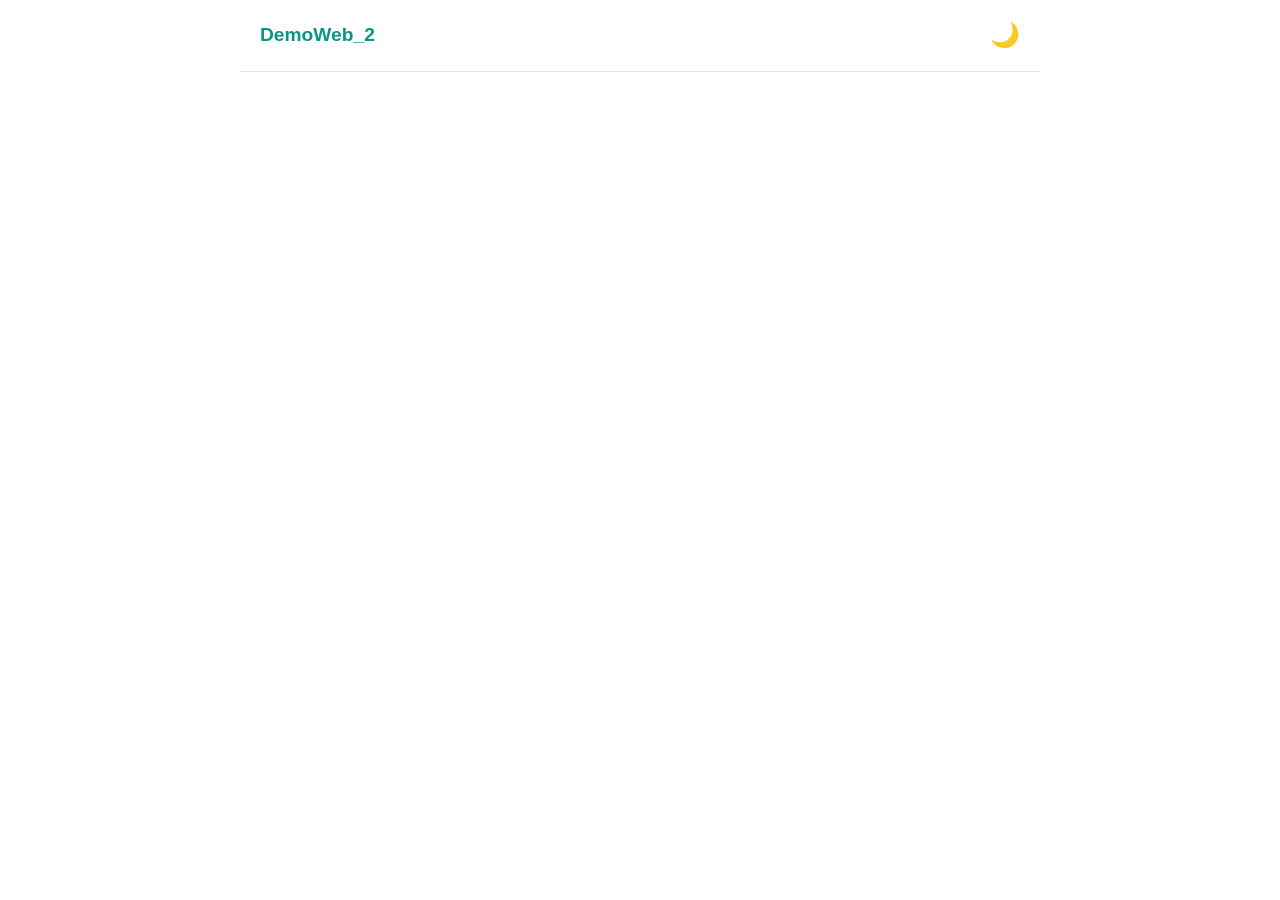
==== index.html @ 4f8fabd1 "demoweb_2 v1.0 rilis" ====
<!DOCTYPE html>
<html lang="id">
<head>
    <meta charset="UTF-8">
    <meta name="viewport" content="width=device-width, initial-scale=1.0">
    <title>Home</title>
    <link rel="stylesheet" href="style.css">
</head>
<body>
    <nav class="container">
        <a href="/" id="logo" style="font-weight:bold; font-size:1.2rem;">DemoWeb_2</a>
        <button onclick="toggleTheme()" class="btn" id="theme-btn">🌙</button>
    </nav>
    <main class="container">
        <div id="posts-grid" class="grid">Memuat...</div>
    </main>
    <script src="config.js"></script>
    <script src="app.js"></script>
    <script>
        initApp();
        document.getElementById('logo').innerText = CONFIG.SITE_NAME;
        async function loadHome() {
            const data = await fetchAllData();
            const posts = data.filter(i => i.type === 'post' && i.status === 'Published');
            const container = document.getElementById('posts-grid');
            container.innerHTML = '';
            posts.forEach(p => {
                container.innerHTML += `
                    <div class="card">
                        <a href="/post/${p.slug}">
                            ${p.image_url ? `<img src="${p.image_url}" style="height:150px; width:100%; object-fit:cover;">` : ''}
                            <h3>${p.title}</h3>
                        </a>
                        <small>${p.date} • ${p.category}</small>
                    </div>`;
            });
        }
        loadHome();
    </script>
</body>
</html>
---- style.css ----
:root { --primary: #0d9488; --bg: #fff; --text: #1f2937; --card: #fff; --border: #e5e7eb; --container: 800px; }
[data-theme="dark"] { --bg: #111827; --text: #f9fafb; --card: #1f2937; --border: #374151; }
[data-color="blue"] { --primary: #2563eb; } [data-color="red"] { --primary: #dc2626; }

* { box-sizing: border-box; margin: 0; padding: 0; }
body { font-family: sans-serif; background: var(--bg); color: var(--text); line-height: 1.6; transition: 0.3s; }
a { color: var(--primary); text-decoration: none; }
.container { max-width: var(--container); margin: 0 auto; padding: 20px; }
.grid { display: grid; grid-template-columns: repeat(auto-fill, minmax(280px, 1fr)); gap: 20px; }
.card { background: var(--card); border: 1px solid var(--border); border-radius: 10px; overflow: hidden; padding: 15px; }
.badge { background: var(--primary); color: #fff; padding: 2px 8px; border-radius: 4px; font-size: 0.8em; }
nav { display: flex; justify-content: space-between; padding: 20px 0; border-bottom: 1px solid var(--border); margin-bottom: 30px; }
.btn { background: none; border: none; font-size: 1.5rem; cursor: pointer; }
img { max-width: 100%; border-radius: 8px; }
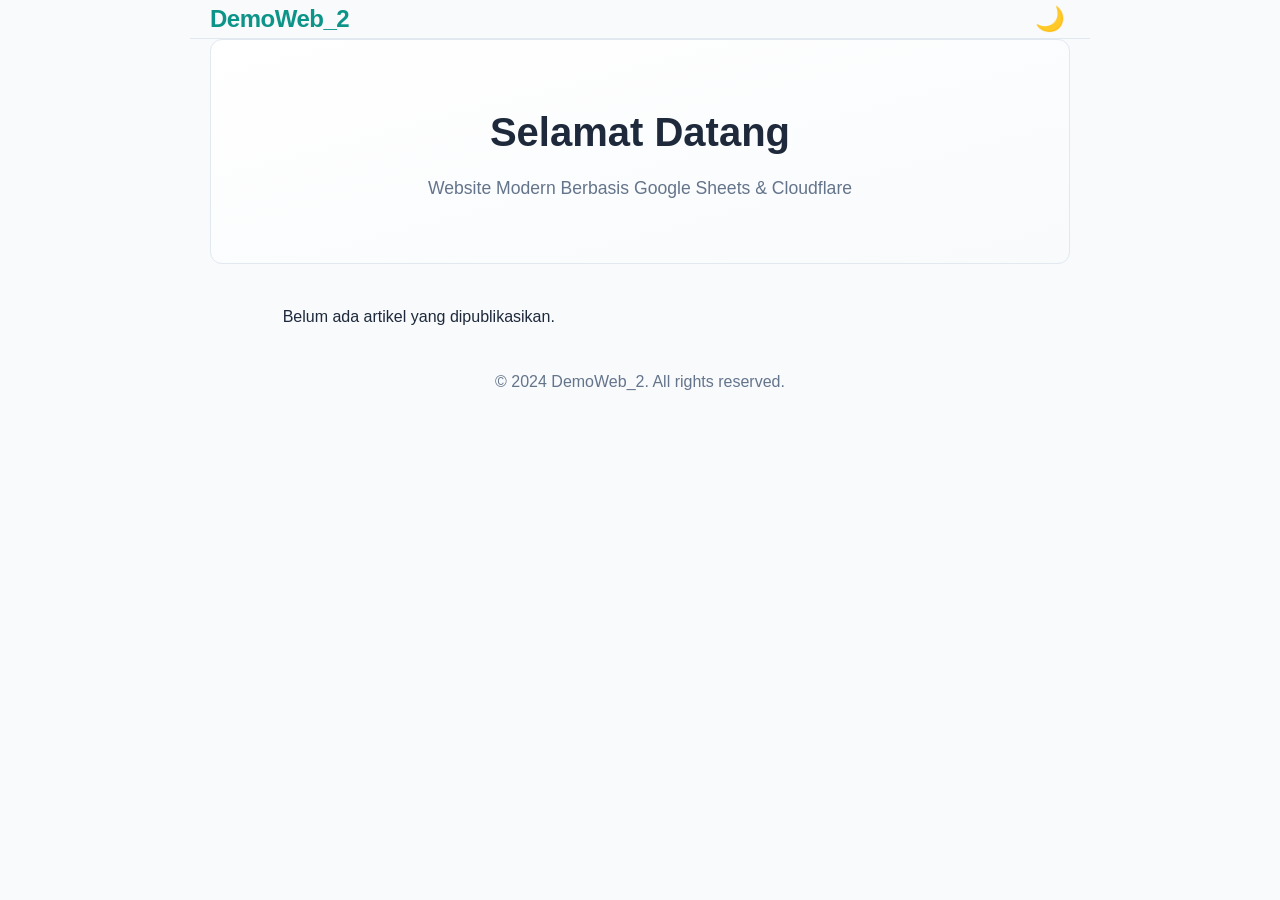
==== commit 7d1c7faa: "update semua file" ====
--- a/index.html
+++ b/index.html
@@ -4,34 +4,61 @@
     <meta charset="UTF-8">
     <meta name="viewport" content="width=device-width, initial-scale=1.0">
     <title>Home</title>
-    <link rel="stylesheet" href="style.css">
+    <link rel="stylesheet" href="/style.css">
 </head>
 <body>
     <nav class="container">
-        <a href="/" id="logo" style="font-weight:bold; font-size:1.2rem;">DemoWeb_2</a>
-        <button onclick="toggleTheme()" class="btn" id="theme-btn">🌙</button>
+        <a href="/" class="logo" id="logo">Loading...</a>
+        <button onclick="toggleTheme()" class="theme-btn" id="theme-btn">🌙</button>
     </nav>
+
+    <header class="container">
+        <div class="hero">
+            <h1>Selamat Datang</h1>
+            <p id="site-desc">Website serverless modern, cepat, dan hemat biaya.</p>
+        </div>
+    </header>
+
     <main class="container">
-        <div id="posts-grid" class="grid">Memuat...</div>
+        <div id="loading" class="loading-spinner"></div>
+        <div id="posts-grid" class="grid"></div>
     </main>
-    <script src="config.js"></script>
-    <script src="app.js"></script>
+
+    <footer style="text-align:center; padding: 40px 0; color: var(--text-muted);">
+        &copy; 2024 DemoWeb_2. All rights reserved.
+    </footer>
+
+    <script src="/config.js"></script>
+    <script src="/app.js"></script>
+
     <script>
         initApp();
         document.getElementById('logo').innerText = CONFIG.SITE_NAME;
+        document.getElementById('site-desc').innerText = CONFIG.SITE_DESC;
+
         async function loadHome() {
             const data = await fetchAllData();
+            // Filter: Hanya tipe post dan status Published
             const posts = data.filter(i => i.type === 'post' && i.status === 'Published');
+            
             const container = document.getElementById('posts-grid');
-            container.innerHTML = '';
+            document.getElementById('loading').style.display = 'none';
+
+            if(posts.length === 0) {
+                container.innerHTML = "<p style='text-align:center; width:100%;'>Belum ada artikel yang dipublikasikan.</p>";
+                return;
+            }
+
             posts.forEach(p => {
                 container.innerHTML += `
                     <div class="card">
                         <a href="/post/${p.slug}">
-                            ${p.image_url ? `<img src="${p.image_url}" style="height:150px; width:100%; object-fit:cover;">` : ''}
-                            <h3>${p.title}</h3>
+                            ${p.image_url ? `<img src="${p.image_url}" class="card-img" alt="${p.title}" onerror="this.style.display='none'">` : ''}
+                            <div class="card-body">
+                                <span class="card-meta">${p.date} • ${p.category}</span>
+                                <h3>${p.title}</h3>
+                            </div>
                         </a>
-                        <small>${p.date} • ${p.category}</small>
                     </div>`;
             });
         }
--- a/style.css
+++ b/style.css
@@ -1,14 +1,113 @@
-:root { --primary: #0d9488; --bg: #fff; --text: #1f2937; --card: #fff; --border: #e5e7eb; --container: 800px; }
-[data-theme="dark"] { --bg: #111827; --text: #f9fafb; --card: #1f2937; --border: #374151; }
-[data-color="blue"] { --primary: #2563eb; } [data-color="red"] { --primary: #dc2626; }
+/* --- VARIABLES & RESET --- */
+:root {
+    --primary: #0d9488;
+    --primary-hover: #0f766e;
+    --bg-body: #f8fafc;
+    --bg-card: #ffffff;
+    --text-main: #1e293b;
+    --text-muted: #64748b;
+    --border: #e2e8f0;
+    --shadow: 0 4px 6px -1px rgb(0 0 0 / 0.1), 0 2px 4px -2px rgb(0 0 0 / 0.1);
+    --container: 900px;
+    --radius: 12px;
+}
+
+[data-theme="dark"] {
+    --bg-body: #0f172a;
+    --bg-card: #1e293b;
+    --text-main: #f1f5f9;
+    --text-muted: #94a3b8;
+    --border: #334155;
+    --shadow: 0 4px 6px -1px rgb(0 0 0 / 0.5);
+}
+
+[data-color="blue"] { --primary: #2563eb; --primary-hover: #1d4ed8; }
+[data-color="red"] { --primary: #dc2626; --primary-hover: #b91c1c; }
+[data-color="purple"] { --primary: #9333ea; --primary-hover: #7e22ce; }
 
 * { box-sizing: border-box; margin: 0; padding: 0; }
-body { font-family: sans-serif; background: var(--bg); color: var(--text); line-height: 1.6; transition: 0.3s; }
-a { color: var(--primary); text-decoration: none; }
-.container { max-width: var(--container); margin: 0 auto; padding: 20px; }
-.grid { display: grid; grid-template-columns: repeat(auto-fill, minmax(280px, 1fr)); gap: 20px; }
-.card { background: var(--card); border: 1px solid var(--border); border-radius: 10px; overflow: hidden; padding: 15px; }
-.badge { background: var(--primary); color: #fff; padding: 2px 8px; border-radius: 4px; font-size: 0.8em; }
-nav { display: flex; justify-content: space-between; padding: 20px 0; border-bottom: 1px solid var(--border); margin-bottom: 30px; }
-.btn { background: none; border: none; font-size: 1.5rem; cursor: pointer; }
-img { max-width: 100%; border-radius: 8px; }+
+body {
+    font-family: 'Inter', -apple-system, BlinkMacSystemFont, sans-serif;
+    background-color: var(--bg-body);
+    color: var(--text-main);
+    line-height: 1.6;
+    transition: background-color 0.3s, color 0.3s;
+}
+
+a { text-decoration: none; color: inherit; transition: 0.2s; }
+img { max-width: 100%; display: block; border-radius: var(--radius); }
+
+/* --- LAYOUT --- */
+.container { max-width: var(--container); margin: 0 auto; padding: 0 20px; }
+
+/* Navbar */
+nav {
+    display: flex; justify-content: space-between; align-items: center;
+    padding: 20px 0; margin-bottom: 20px;
+    border-bottom: 1px solid var(--border);
+}
+.logo { font-weight: 800; font-size: 1.5rem; color: var(--primary); letter-spacing: -0.5px; }
+.theme-btn { background: none; border: none; font-size: 1.5rem; cursor: pointer; padding: 5px; border-radius: 50%; transition: 0.3s; }
+.theme-btn:hover { background-color: var(--border); }
+
+/* Hero Section (Home) */
+.hero {
+    text-align: center; padding: 60px 20px;
+    background: linear-gradient(to bottom right, var(--bg-card), var(--bg-body));
+    border-radius: var(--radius); margin-bottom: 40px; border: 1px solid var(--border);
+}
+.hero h1 { font-size: 2.5rem; margin-bottom: 10px; color: var(--text-main); }
+.hero p { color: var(--text-muted); font-size: 1.1rem; }
+
+/* Grid Layout */
+.grid { display: grid; grid-template-columns: repeat(auto-fill, minmax(280px, 1fr)); gap: 25px; }
+
+/* Card Style */
+.card {
+    background: var(--bg-card); border: 1px solid var(--border);
+    border-radius: var(--radius); overflow: hidden;
+    transition: transform 0.2s, box-shadow 0.2s;
+    box-shadow: var(--shadow);
+}
+.card:hover { transform: translateY(-5px); box-shadow: 0 10px 15px -3px rgb(0 0 0 / 0.1); border-color: var(--primary); }
+.card-img { height: 200px; width: 100%; object-fit: cover; }
+.card-body { padding: 20px; }
+.card-meta { font-size: 0.85rem; color: var(--text-muted); margin-bottom: 8px; display: block; }
+.card h3 { font-size: 1.25rem; margin-bottom: 10px; line-height: 1.4; color: var(--text-main); }
+.card h3:hover { color: var(--primary); }
+
+/* Buttons & Badges */
+.badge {
+    display: inline-block; background-color: var(--primary); color: white;
+    padding: 4px 10px; border-radius: 50px; font-size: 0.75rem; font-weight: 600; text-transform: uppercase;
+    margin-bottom: 10px;
+}
+.btn-back { font-weight: 600; display: inline-flex; align-items: center; gap: 5px; }
+.btn-back:hover { color: var(--primary); }
+
+/* Post Detail */
+.post-header { text-align: center; margin-bottom: 40px; padding-bottom: 20px; border-bottom: 1px solid var(--border); }
+.post-title { font-size: 2.5rem; font-weight: 800; line-height: 1.2; margin: 15px 0; }
+.post-content { font-size: 1.125rem; line-height: 1.8; color: var(--text-main); }
+.post-content h2, .post-content h3 { margin-top: 1.5em; margin-bottom: 0.5em; color: var(--text-main); }
+.post-content p { margin-bottom: 1.5em; }
+.post-content ul, .post-content ol { margin-bottom: 1.5em; padding-left: 20px; }
+
+/* Utils */
+.loading-spinner {
+    border: 4px solid var(--border); border-top: 4px solid var(--primary);
+    border-radius: 50%; width: 40px; height: 40px;
+    animation: spin 1s linear infinite; margin: 50px auto;
+}
+@keyframes spin { 0% { transform: rotate(0deg); } 100% { transform: rotate(360deg); } }
+
+.toc { background: var(--border); padding: 20px; border-radius: var(--radius); margin: 30px 0; font-size: 0.95rem; }
+.toc ul { list-style: none; padding: 0; margin: 0 !important; }
+.toc li { margin-bottom: 8px; border-bottom: 1px dashed rgba(0,0,0,0.1); padding-bottom: 5px; }
+
+/* Responsive */
+@media (max-width: 600px) {
+    .hero h1, .post-title { font-size: 1.8rem; }
+    .nav { padding: 15px 0; }
+}
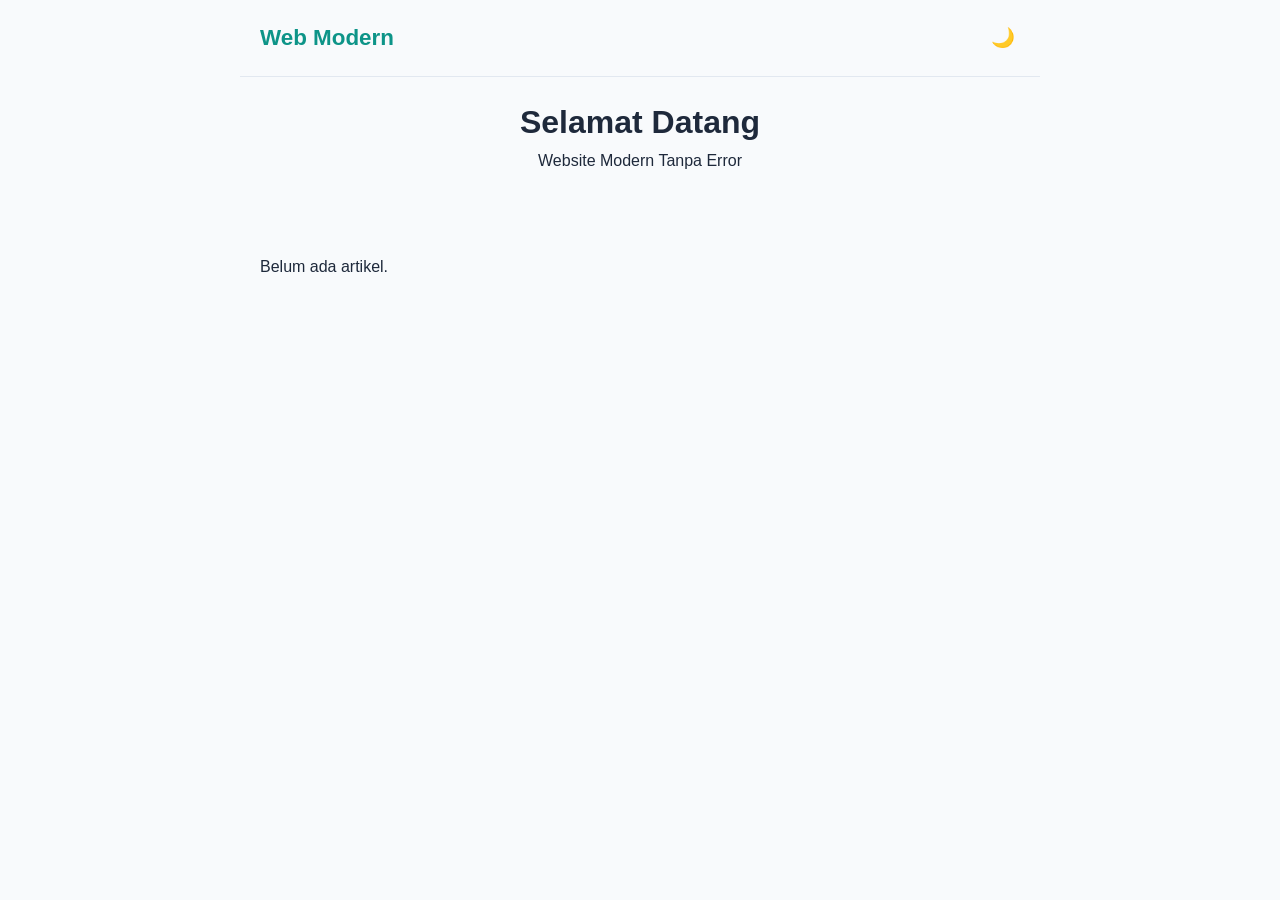
==== commit b1d36d28: "update semua file" ====
--- a/index.html
+++ b/index.html
@@ -9,53 +9,42 @@
 <body>
     <nav class="container">
         <a href="/" class="logo" id="logo">Loading...</a>
-        <button onclick="toggleTheme()" class="theme-btn" id="theme-btn">🌙</button>
+        <button onclick="toggleTheme()" class="btn" id="theme-btn">🌙</button>
     </nav>
-
-    <header class="container">
-        <div class="hero">
-            <h1>Selamat Datang</h1>
-            <p id="site-desc">Website serverless modern, cepat, dan hemat biaya.</p>
-        </div>
+    
+    <header class="container" style="text-align:center; margin-bottom:40px;">
+        <h1>Selamat Datang</h1>
+        <p>Website Modern Tanpa Error</p>
     </header>
 
     <main class="container">
-        <div id="loading" class="loading-spinner"></div>
-        <div id="posts-grid" class="grid"></div>
+        <div id="loading" class="spinner"></div>
+        <div id="grid" class="grid"></div>
     </main>
-
-    <footer style="text-align:center; padding: 40px 0; color: var(--text-muted);">
-        &copy; 2024 DemoWeb_2. All rights reserved.
-    </footer>
 
     <script src="/config.js"></script>
     <script src="/app.js"></script>
-
     <script>
         initApp();
         document.getElementById('logo').innerText = CONFIG.SITE_NAME;
-        document.getElementById('site-desc').innerText = CONFIG.SITE_DESC;
 
         async function loadHome() {
             const data = await fetchAllData();
-            // Filter: Hanya tipe post dan status Published
+            // Filter hanya Post + Published
             const posts = data.filter(i => i.type === 'post' && i.status === 'Published');
             
-            const container = document.getElementById('posts-grid');
             document.getElementById('loading').style.display = 'none';
+            const container = document.getElementById('grid');
 
-            if(posts.length === 0) {
-                container.innerHTML = "<p style='text-align:center; width:100%;'>Belum ada artikel yang dipublikasikan.</p>";
-                return;
-            }
+            if(posts.length === 0) container.innerHTML = "<p>Belum ada artikel.</p>";
 
             posts.forEach(p => {
                 container.innerHTML += `
                     <div class="card">
                         <a href="/post/${p.slug}">
-                            ${p.image_url ? `<img src="${p.image_url}" class="card-img" alt="${p.title}" onerror="this.style.display='none'">` : ''}
+                            ${p.image_url ? `<img src="${p.image_url}" style="height:200px; width:100%; object-fit:cover;">` : ''}
                             <div class="card-body">
-                                <span class="card-meta">${p.date} • ${p.category}</span>
+                                <span class="meta">${p.date} • ${p.category}</span>
                                 <h3>${p.title}</h3>
                             </div>
                         </a>
--- a/style.css
+++ b/style.css
@@ -1,113 +1,33 @@
-/* --- VARIABLES & RESET --- */
-:root {
-    --primary: #0d9488;
-    --primary-hover: #0f766e;
-    --bg-body: #f8fafc;
-    --bg-card: #ffffff;
-    --text-main: #1e293b;
-    --text-muted: #64748b;
-    --border: #e2e8f0;
-    --shadow: 0 4px 6px -1px rgb(0 0 0 / 0.1), 0 2px 4px -2px rgb(0 0 0 / 0.1);
-    --container: 900px;
-    --radius: 12px;
-}
-
-[data-theme="dark"] {
-    --bg-body: #0f172a;
-    --bg-card: #1e293b;
-    --text-main: #f1f5f9;
-    --text-muted: #94a3b8;
-    --border: #334155;
-    --shadow: 0 4px 6px -1px rgb(0 0 0 / 0.5);
-}
-
-[data-color="blue"] { --primary: #2563eb; --primary-hover: #1d4ed8; }
-[data-color="red"] { --primary: #dc2626; --primary-hover: #b91c1c; }
-[data-color="purple"] { --primary: #9333ea; --primary-hover: #7e22ce; }
+:root { --primary: #0d9488; --bg: #f8fafc; --text: #1e293b; --card: #ffffff; --border: #e2e8f0; --container: 800px; }
+[data-theme="dark"] { --bg: #0f172a; --text: #f1f5f9; --card: #1e293b; --border: #334155; }
+[data-color="blue"] { --primary: #2563eb; } [data-color="red"] { --primary: #dc2626; }
 
 * { box-sizing: border-box; margin: 0; padding: 0; }
+body { font-family: 'Segoe UI', sans-serif; background: var(--bg); color: var(--text); line-height: 1.6; transition: 0.3s; }
+a { color: inherit; text-decoration: none; }
+img { max-width: 100%; border-radius: 8px; display: block; }
 
-body {
-    font-family: 'Inter', -apple-system, BlinkMacSystemFont, sans-serif;
-    background-color: var(--bg-body);
-    color: var(--text-main);
-    line-height: 1.6;
-    transition: background-color 0.3s, color 0.3s;
-}
-
-a { text-decoration: none; color: inherit; transition: 0.2s; }
-img { max-width: 100%; display: block; border-radius: var(--radius); }
-
-/* --- LAYOUT --- */
-.container { max-width: var(--container); margin: 0 auto; padding: 0 20px; }
+.container { max-width: var(--container); margin: 0 auto; padding: 20px; }
+.btn { cursor: pointer; background: none; border: none; font-size: 1.2rem; padding: 5px; }
 
 /* Navbar */
-nav {
-    display: flex; justify-content: space-between; align-items: center;
-    padding: 20px 0; margin-bottom: 20px;
-    border-bottom: 1px solid var(--border);
-}
-.logo { font-weight: 800; font-size: 1.5rem; color: var(--primary); letter-spacing: -0.5px; }
-.theme-btn { background: none; border: none; font-size: 1.5rem; cursor: pointer; padding: 5px; border-radius: 50%; transition: 0.3s; }
-.theme-btn:hover { background-color: var(--border); }
+nav { display: flex; justify-content: space-between; align-items: center; padding: 20px 0; border-bottom: 1px solid var(--border); margin-bottom: 30px; }
+.logo { font-weight: bold; font-size: 1.4rem; color: var(--primary); }
 
-/* Hero Section (Home) */
-.hero {
-    text-align: center; padding: 60px 20px;
-    background: linear-gradient(to bottom right, var(--bg-card), var(--bg-body));
-    border-radius: var(--radius); margin-bottom: 40px; border: 1px solid var(--border);
-}
-.hero h1 { font-size: 2.5rem; margin-bottom: 10px; color: var(--text-main); }
-.hero p { color: var(--text-muted); font-size: 1.1rem; }
-
-/* Grid Layout */
+/* Cards & Grid */
 .grid { display: grid; grid-template-columns: repeat(auto-fill, minmax(280px, 1fr)); gap: 25px; }
-
-/* Card Style */
-.card {
-    background: var(--bg-card); border: 1px solid var(--border);
-    border-radius: var(--radius); overflow: hidden;
-    transition: transform 0.2s, box-shadow 0.2s;
-    box-shadow: var(--shadow);
-}
-.card:hover { transform: translateY(-5px); box-shadow: 0 10px 15px -3px rgb(0 0 0 / 0.1); border-color: var(--primary); }
-.card-img { height: 200px; width: 100%; object-fit: cover; }
+.card { background: var(--card); border: 1px solid var(--border); border-radius: 12px; overflow: hidden; transition: transform 0.2s; }
+.card:hover { transform: translateY(-5px); border-color: var(--primary); }
 .card-body { padding: 20px; }
-.card-meta { font-size: 0.85rem; color: var(--text-muted); margin-bottom: 8px; display: block; }
-.card h3 { font-size: 1.25rem; margin-bottom: 10px; line-height: 1.4; color: var(--text-main); }
-.card h3:hover { color: var(--primary); }
-
-/* Buttons & Badges */
-.badge {
-    display: inline-block; background-color: var(--primary); color: white;
-    padding: 4px 10px; border-radius: 50px; font-size: 0.75rem; font-weight: 600; text-transform: uppercase;
-    margin-bottom: 10px;
-}
-.btn-back { font-weight: 600; display: inline-flex; align-items: center; gap: 5px; }
-.btn-back:hover { color: var(--primary); }
+.card h3 { margin: 10px 0; font-size: 1.2rem; }
+.meta { font-size: 0.85rem; opacity: 0.7; }
 
 /* Post Detail */
-.post-header { text-align: center; margin-bottom: 40px; padding-bottom: 20px; border-bottom: 1px solid var(--border); }
-.post-title { font-size: 2.5rem; font-weight: 800; line-height: 1.2; margin: 15px 0; }
-.post-content { font-size: 1.125rem; line-height: 1.8; color: var(--text-main); }
-.post-content h2, .post-content h3 { margin-top: 1.5em; margin-bottom: 0.5em; color: var(--text-main); }
-.post-content p { margin-bottom: 1.5em; }
-.post-content ul, .post-content ol { margin-bottom: 1.5em; padding-left: 20px; }
+.post-header { text-align: center; margin-bottom: 40px; border-bottom: 1px solid var(--border); padding-bottom: 20px; }
+.badge { background: var(--primary); color: white; padding: 3px 10px; border-radius: 20px; font-size: 0.8rem; text-transform: uppercase; }
+.post-content { font-size: 1.1rem; line-height: 1.8; }
+.post-content h2 { margin-top: 30px; }
 
-/* Utils */
-.loading-spinner {
-    border: 4px solid var(--border); border-top: 4px solid var(--primary);
-    border-radius: 50%; width: 40px; height: 40px;
-    animation: spin 1s linear infinite; margin: 50px auto;
-}
-@keyframes spin { 0% { transform: rotate(0deg); } 100% { transform: rotate(360deg); } }
-
-.toc { background: var(--border); padding: 20px; border-radius: var(--radius); margin: 30px 0; font-size: 0.95rem; }
-.toc ul { list-style: none; padding: 0; margin: 0 !important; }
-.toc li { margin-bottom: 8px; border-bottom: 1px dashed rgba(0,0,0,0.1); padding-bottom: 5px; }
-
-/* Responsive */
-@media (max-width: 600px) {
-    .hero h1, .post-title { font-size: 1.8rem; }
-    .nav { padding: 15px 0; }
-}+/* Loading */
+.spinner { width: 40px; height: 40px; border: 4px solid var(--border); border-top: 4px solid var(--primary); border-radius: 50%; animation: spin 1s linear infinite; margin: 50px auto; }
+@keyframes spin { 0% { transform: rotate(0deg); } 100% { transform: rotate(360deg); } }
